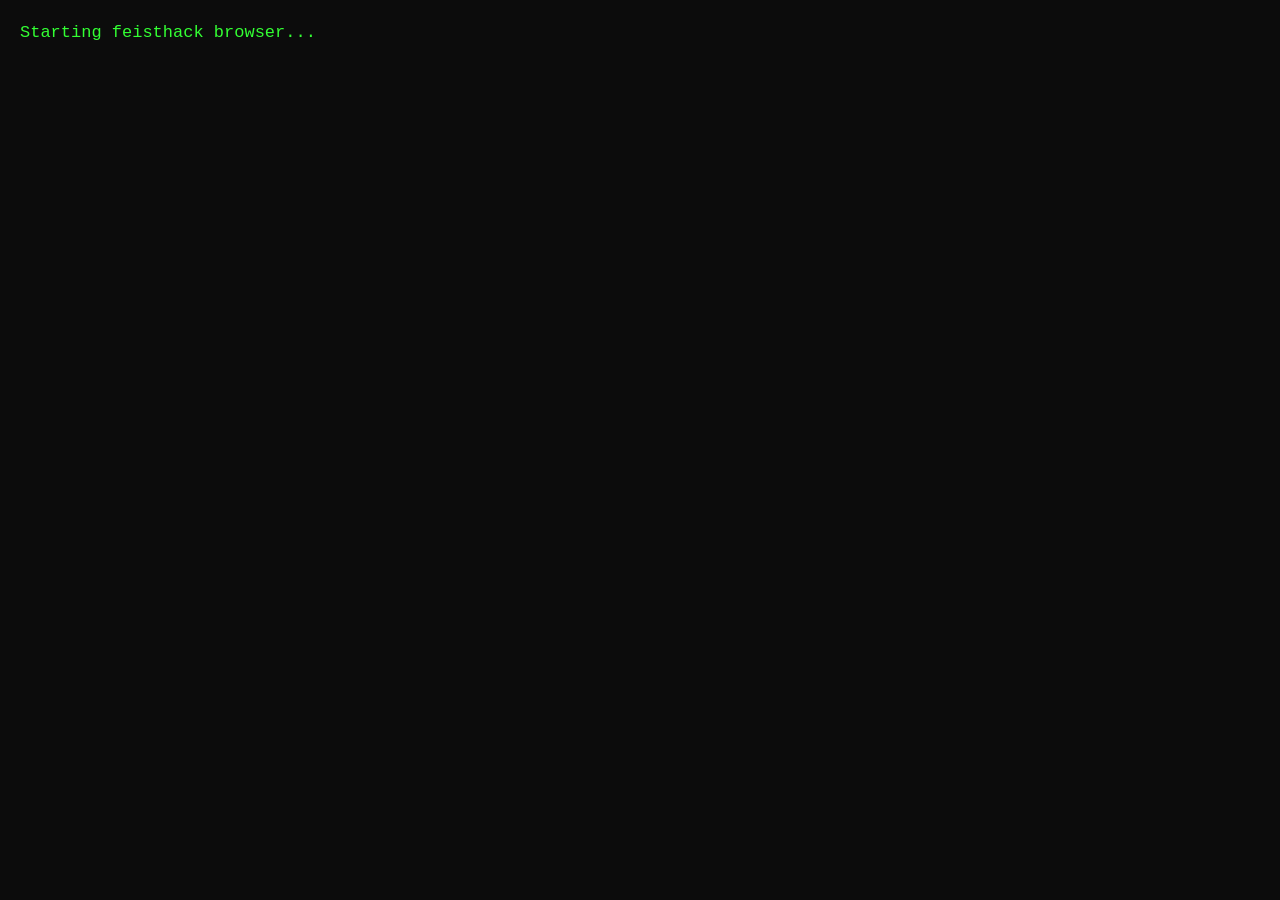
==== index.html @ 3008b65b "Add files via upload" ====
<!DOCTYPE html>
<html lang="en">
<head>
<meta charset="UTF-8">
<meta name="viewport" content="width=device-width, initial-scale=1.0">
<title>Terminal Loader</title>

<style>
body {
    margin: 0;
    background: #0c0c0c;
    color: #33ff33;
    font-family: Consolas, "Cascadia Mono", "Cascadia Code",
                 "Lucida Console", "Courier New", monospace;
    font-size: 17px;
    line-height: 1.5;
    padding: 20px;
    overflow: hidden;
}

#terminal {
    white-space: pre-wrap;
    word-break: break-word;
}

@keyframes blink {
    50% {
        opacity: 0;
    }
}
</style>
</head>
<body>

<div id="terminal"></div>

<script>
const steps = [
    { text: "Starting feisthack browser...", delay: 3000 },

    { text: "Loading browser engine...", delay: 350 },
    { text: "Initializing components...", delay: 350 },
    { text: "Checking internet connection...", delay: 3000 },

    { text: "Connected.", delay: 3000 },

    { text: "Loading resources...", delay: 2000 },

    { text: "Found:", delay: 250 },
    { text: "  https://feisthack.com", delay: 250 },
    { text: "  https://cdh.feisthack.com/assets", delay: 250 },
    { text: "  https://files.fbrowser.net", delay: 3000 },

    { text: "Connecting to oddsup.com.ng...", delay: 2500 },

    { text: "Handshake complete.", delay: 250 },
    { text: "Downloading data...", delay: 4000 },

    { text: "Verifying response...", delay: 1500 },

    { text: "Initialization complete.", delay: 250 },
    { text: "Redirecting...", delay: 6000 }
];

const terminal = document.getElementById("terminal");

let index = 0;

function nextLine() {
    if (index >= steps.length) {
        window.location.href = "auth.html"; // Change this
        return;
    }

    terminal.textContent += steps[index].text + "\n";
    terminal.scrollTop = terminal.scrollHeight;

    const wait = steps[index].delay;
    index++;

    setTimeout(nextLine, wait);
}

nextLine();
</script>

</body>
</html>
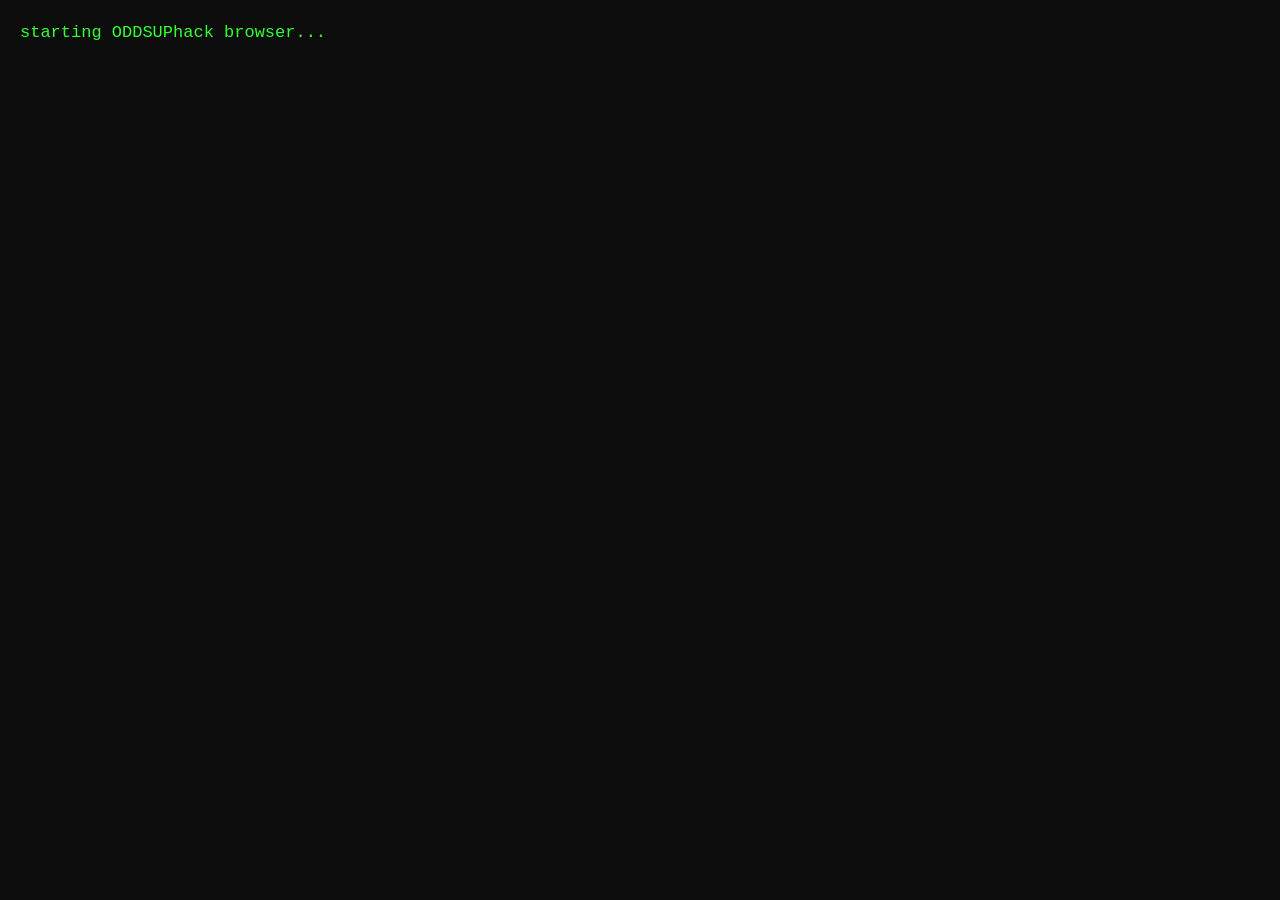
==== commit a5ae52e6: "Update index.html" ====
--- a/index.html
+++ b/index.html
@@ -3,7 +3,7 @@
 <head>
 <meta charset="UTF-8">
 <meta name="viewport" content="width=device-width, initial-scale=1.0">
-<title>Terminal Loader</title>
+<title>ODDSUP Hack Terminal</title>
 
 <style>
 body {
@@ -36,30 +36,30 @@
 
 <script>
 const steps = [
-    { text: "Starting feisthack browser...", delay: 3000 },
+    { text: "starting ODDSUPhack browser...", delay: 3000 },
 
-    { text: "Loading browser engine...", delay: 350 },
-    { text: "Initializing components...", delay: 350 },
-    { text: "Checking internet connection...", delay: 3000 },
+    { text: "loading browser engine...", delay: 350 },
+    { text: "initializing components...", delay: 350 },
+    { text: "checking internet connection...", delay: 3000 },
 
-    { text: "Connected.", delay: 3000 },
+    { text: "connected.", delay: 3000 },
 
-    { text: "Loading resources...", delay: 2000 },
+    { text: "loading resources...", delay: 2000 },
 
-    { text: "Found:", delay: 250 },
-    { text: "  https://feisthack.com", delay: 250 },
+    { text: "found:", delay: 250 },
+    { text: "  https://oddsup.com.ng", delay: 250 },
     { text: "  https://cdh.feisthack.com/assets", delay: 250 },
     { text: "  https://files.fbrowser.net", delay: 3000 },
 
-    { text: "Connecting to oddsup.com.ng...", delay: 2500 },
+    { text: "connecting to oddsup.com.ng...", delay: 2500 },
 
-    { text: "Handshake complete.", delay: 250 },
-    { text: "Downloading data...", delay: 4000 },
+    { text: "handshake complete.", delay: 250 },
+    { text: "downloading data...", delay: 4000 },
 
-    { text: "Verifying response...", delay: 1500 },
+    { text: "verifying response...", delay: 1500 },
 
-    { text: "Initialization complete.", delay: 250 },
-    { text: "Redirecting...", delay: 6000 }
+    { text: "initialization complete.", delay: 250 },
+    { text: "redirecting...", delay: 6000 }
 ];
 
 const terminal = document.getElementById("terminal");
@@ -85,4 +85,4 @@
 </script>
 
 </body>
-</html>+</html>
